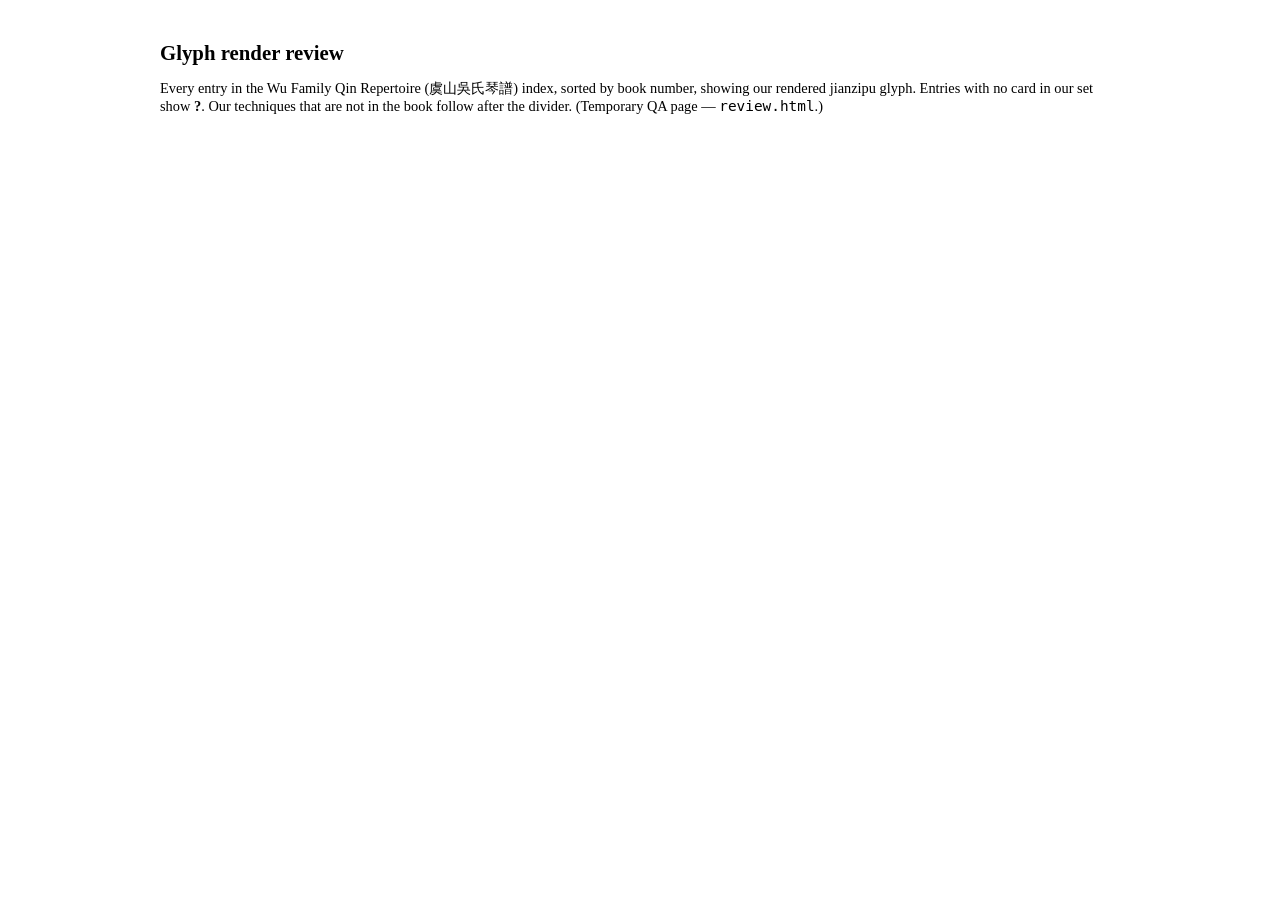
==== review.html @ 73405d39 "Add PostHog analytics Full PostHog web setup: pageviews and page leaves, autocapture with rage and d" ====
<!DOCTYPE html>
<html lang="en">
<head>
  <meta charset="UTF-8" />
  <meta name="viewport" content="width=device-width, initial-scale=1.0" />
  <title>Glyph render review · 古琴减字谱</title>
  <meta name="robots" content="noindex" />
  <link rel="stylesheet" href="css/styles.css?v=20" />
  <style>
    body { padding: 1.2rem; }
    .rv-head { max-width: 60rem; margin: 0 auto 1.2rem; }
    .rv-head h1 { font-size: 1.3rem; }
    .rv-head p { color: var(--ink-soft); font-size: .9rem; margin-top: .3rem; }
    .rv-grid {
      display: grid; gap: .8rem;
      grid-template-columns: repeat(auto-fill, minmax(190px, 1fr));
      max-width: 78rem; margin: 0 auto;
    }
    .rv-cell {
      display: flex; gap: .7rem; align-items: center;
      background: var(--bg-card); border: 1px solid var(--line);
      border-radius: var(--radius); padding: .7rem;
    }
    .rv-cell.miss { opacity: .82; }
    .rv-cell .glyph-box { flex: 0 0 auto; }
    .glyph-box.q { color: var(--ink-faint); font-size: 2rem; background: #1d1815; }
    .rv-info { min-width: 0; }
    .rv-no { font-size: .68rem; color: var(--ink-faint); letter-spacing: .5px; font-variant-numeric: tabular-nums; }
    .rv-cn { font-family: var(--cjk); font-size: 1.15rem; line-height: 1.15; }
    .rv-py { font-size: .82rem; color: var(--accent); font-style: italic; }
    .rv-en { font-size: .76rem; color: var(--ink-soft); margin-top: .15rem; }
    .rv-divider {
      max-width: 78rem; margin: 2rem auto 1rem;
      border-top: 1px solid var(--accent-soft); padding-top: 1rem;
      color: var(--accent); font-size: 1rem; font-weight: 600;
    }
    .rv-divider small { display:block; color: var(--ink-soft); font-weight: 400; font-size: .82rem; margin-top: .2rem; }
  </style>
<!-- PostHog analytics for "guqin-techniques" (one PostHog project for all of Mia's sites; the `app` property tells them apart) -->
<script>
!function(t,e){var o,n,p,r;e.__SV||(window.posthog && window.posthog.__loaded)||(window.posthog=e,e._i=[],e.init=function(i,s,a){function g(t,e){var o=e.split(".");2==o.length&&(t=t[o[0]],e=o[1]),t[e]=function(){t.push([e].concat(Array.prototype.slice.call(arguments,0)))}}p||((p=t.createElement("script")).type="text/javascript",p.crossOrigin="anonymous",p.async=!0,p.src=s.api_host.replace(".i.posthog.com","-assets.i.posthog.com")+"/static/array.js",p.onerror=function(){p=null},(r=t.getElementsByTagName("script")[0]).parentNode.insertBefore(p,r));var u=e;for(void 0!==a?u=e[a]=[]:a="posthog",u.people=u.people||[],Object.defineProperty(u,"toString",{configurable:!0,enumerable:!0,writable:!0,value:function(t){var e="posthog";return"posthog"!==a&&(e+="."+a),t||(e+=" (stub)"),e}}),Object.defineProperty(u.people,"toString",{configurable:!0,enumerable:!0,writable:!0,value:function(){return u.toString(1)+".people (stub)"}}),o="init capture register register_once register_for_session unregister unregister_for_session getFeatureFlag getFeatureFlagResult isFeatureEnabled reloadFeatureFlags updateEarlyAccessFeatureEnrollment getEarlyAccessFeatures on onFeatureFlags onSessionId getSurveys getActiveMatchingSurveys renderSurvey canRenderSurvey getNextSurveyStep identify setPersonProperties group resetGroups setPersonPropertiesForFlags resetPersonPropertiesForFlags setGroupPropertiesForFlags resetGroupPropertiesForFlags reset get_distinct_id getGroups get_session_id get_session_replay_url alias set_config startSessionRecording stopSessionRecording sessionRecordingStarted captureException loadToolbar get_property getSessionProperty createPersonProfile opt_in_capturing opt_out_capturing has_opted_in_capturing has_opted_out_capturing clear_opt_in_out_capturing debug".split(" "),n=0;n<o.length;n++)g(u,o[n]);e._i.push([i,s,a])},e.__SV=1)}(document,window.posthog||[]);
posthog.init('phc_Bym9u4MV2tLb6YmGStksWtW9Z2yCAYGeeUqKz86CJxxh', {
  api_host: 'https://us.i.posthog.com',
  ui_host: 'https://us.posthog.com',
  defaults: '2026-08-30',
  person_profiles: 'always',
  capture_pageview: 'history_change',
  capture_pageleave: true,
  autocapture: true,
  rageclick: true,
  capture_dead_clicks: true,
  enable_heatmaps: true,
  capture_performance: { web_vitals: true, network_timing: true },
  capture_exceptions: true,
  enable_recording_console_log: true,
  logs: { captureConsoleLogs: true },
  session_recording: { maskAllInputs: false, recordHeaders: true, recordBody: true, recordCrossOriginIframes: true },
  before_send: function (e) {
    if (!e) return e;
    e.properties = e.properties || {};
    e.properties.app = 'guqin-techniques';
    e.properties.display_mode = matchMedia('(display-mode: standalone)').matches ? 'installed' : 'browser';
    e.properties.online = navigator.onLine;
    return e;
  },
  loaded: function (ph) {
    if (ph.get_distinct_id() !== 'mia') ph.identify('mia', { name: 'Mia' });
  },
});
addEventListener('appinstalled', function () { posthog.capture('app_installed'); });
</script>
</head>
<body>
  <div class="rv-head">
    <h1>Glyph render review</h1>
    <p>Every entry in the Wu Family Qin Repertoire (虞山吳氏琴譜) index, sorted by book number, showing our rendered jianzipu glyph. Entries with no card in our set show <strong>?</strong>. Our techniques that are not in the book follow after the divider. (Temporary QA page — <code>review.html</code>.)</p>
  </div>
  <div id="grid" class="rv-grid"></div>
  <div id="extraHead"></div>
  <div id="extra" class="rv-grid"></div>

  <script type="module">
    import { symbolHtml, hasTileGlyph } from "./js/modules/symbol.js";

    function esc(s){ return String(s==null?"":s).replace(/&/g,"&amp;").replace(/</g,"&lt;").replace(/>/g,"&gt;"); }
    function boxFor(t){
      if(!t) return '<div class="glyph-box q" title="no glyph in our set">?</div>';
      var multi = (t.jianzipu_glyph||"").replace(/\s/g,"").length>1 && !t.font_input && !hasTileGlyph(t);
      var cls = hasTileGlyph(t) ? "is-img" : (t.font_input ? "is-jzp" : (multi ? "multi" : ""));
      return '<div class="glyph-box '+cls+'">'+symbolHtml(t)+'</div>';
    }
    function cell(opts){
      return '<div class="rv-cell'+(opts.miss?' miss':'')+'">'+opts.box+
        '<div class="rv-info">'+
          (opts.no?'<div class="rv-no">№ '+esc(opts.no)+'</div>':'')+
          '<div class="rv-cn">'+esc(opts.cn)+'</div>'+
          (opts.py?'<div class="rv-py">'+esc(opts.py)+'</div>':'')+
          (opts.en?'<div class="rv-en">'+esc(opts.en)+'</div>':'')+
        '</div></div>';
    }

    const [td, book] = await Promise.all([
      fetch("data/techniques.json").then(r=>r.json()),
      fetch("data/book_index.json").then(r=>r.json())
    ]);
    const byNo = {}; td.techniques.forEach(t=>{ if(t.book_no) byNo[t.book_no]=t; });

    // 1) every book entry, sorted by number
    book.sort((a,b)=>a.n-b.n);
    document.getElementById("grid").innerHTML = book.map(e=>{
      const t = byNo[e.n];
      return cell({ box: boxFor(t), no: e.n, cn: e.hanzi, py: e.pinyin, en: e.en, miss: !t });
    }).join("");

    // 2) our techniques NOT in the book, after a divider
    const noBook = td.techniques.filter(t=>!t.book_no);
    if(noBook.length){
      document.getElementById("extraHead").innerHTML =
        '<div class="rv-divider">In our set but not in the book ('+noBook.length+')'+
        '<small>These have no book number.</small></div>';
      document.getElementById("extra").innerHTML = noBook.map(t=>
        cell({ box: boxFor(t), no: t.id, cn: t.name_hanzi, py: t.name_pinyin, en: "" })
      ).join("");
    }
  </script>
</body>
</html>
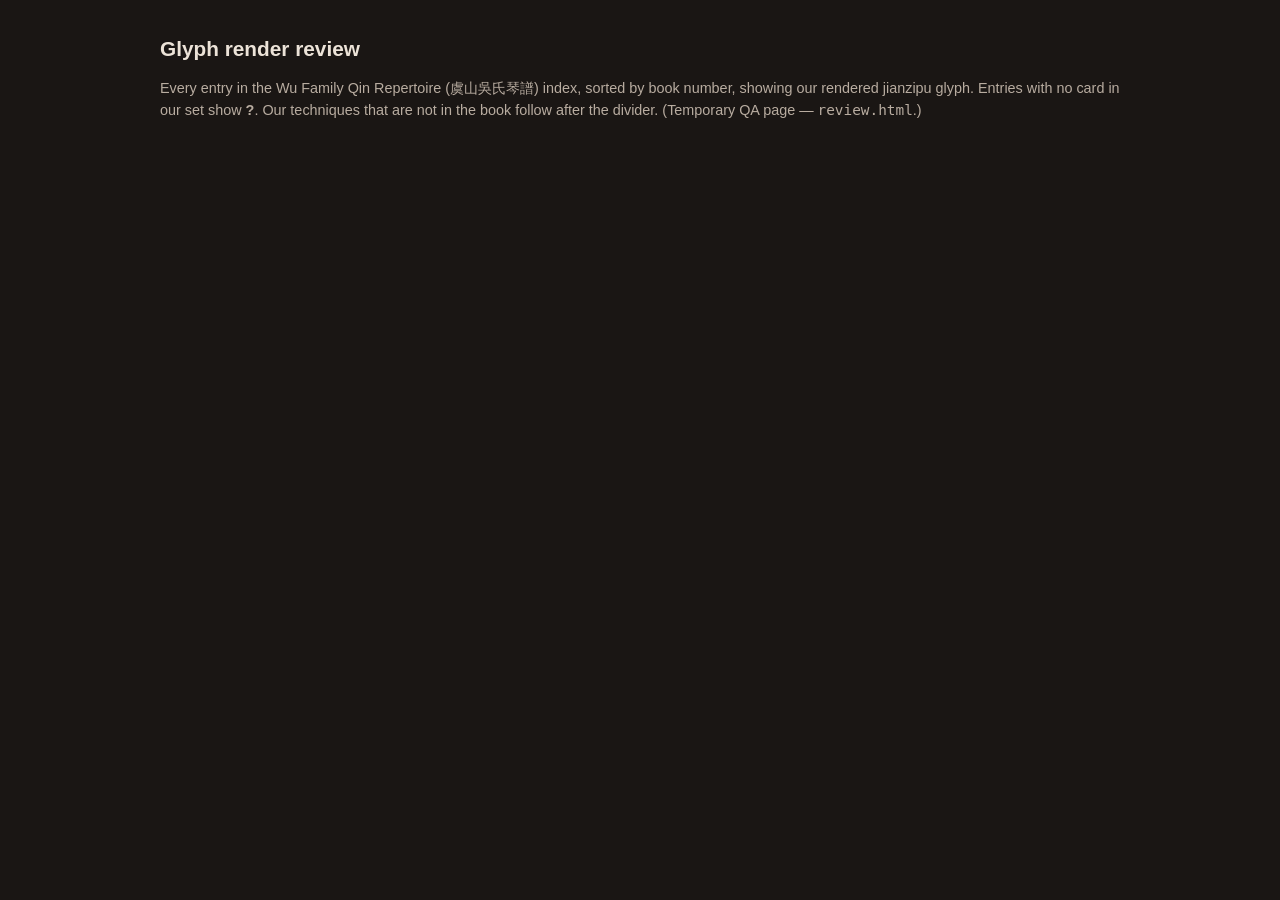
==== commit 44ad2b6b: "Add interactive string map (strings.html) and harden index boot New page strings.html (弦上音位): SVG ma" ====
--- a/review.html
+++ b/review.html
@@ -5,7 +5,7 @@
   <meta name="viewport" content="width=device-width, initial-scale=1.0" />
   <title>Glyph render review · 古琴减字谱</title>
   <meta name="robots" content="noindex" />
-  <link rel="stylesheet" href="css/styles.css?v=20" />
+  <link rel="stylesheet" href="css/styles.css?v=26" />
   <style>
     body { padding: 1.2rem; }
     .rv-head { max-width: 60rem; margin: 0 auto 1.2rem; }
@@ -80,7 +80,7 @@
   <div id="extra" class="rv-grid"></div>
 
   <script type="module">
-    import { symbolHtml, hasTileGlyph } from "./js/modules/symbol.js";
+    import { symbolHtml, hasTileGlyph } from "./js/modules/symbol.js?v=26";
 
     function esc(s){ return String(s==null?"":s).replace(/&/g,"&amp;").replace(/</g,"&lt;").replace(/>/g,"&gt;"); }
     function boxFor(t){
--- a/css/styles.css
+++ b/css/styles.css
@@ -0,0 +1,762 @@
+/* ---------- Bundled fonts (SIL OFL 1.1 — see assets/fonts/OFL.txt) ---------- */
+@font-face {
+  font-family: "Noto Serif SC Subset";
+  src: url("../assets/fonts/noto-serif-sc-subset.woff2") format("woff2");
+  font-weight: 500;
+  font-display: swap;
+}
+@font-face {
+  font-family: "Qin Jianzipu";
+  src: url("../assets/fonts/qinfont.woff2") format("woff2");
+  font-display: swap;
+}
+
+:root {
+  --bg: #1a1614;
+  --bg-panel: #221d1a;
+  --bg-card: #2a2421;
+  --bg-card-hover: #322b27;
+  --ink: #ece3d8;
+  --ink-soft: #b8aca0;
+  --ink-faint: #8a7d70;
+  --accent: #c8a45c;       /* aged brass / silk gold */
+  --accent-soft: #8a6d3b;
+  --jade: #7fa691;
+  --rust: #b5654a;
+  --line: #3a322d;
+  --radius: 12px;
+  --shadow: 0 2px 8px rgba(0,0,0,.35);
+  --cjk: "Noto Serif SC Subset", "Noto Serif SC", "Songti SC", "SimSun", "STSong", "Source Han Serif SC", serif;
+  /* The Qin Jianzipu font composes true tablature glyphs via ligatures. */
+  --jzp: "Qin Jianzipu", monospace;
+}
+
+/* Composed jianzipu glyph: ligatures MUST stay on for the font to compose. */
+.jzp {
+  font-family: var(--jzp);
+  font-feature-settings: "liga" 1, "dlig" 1, "calt" 1;
+  -webkit-font-feature-settings: "liga" 1, "dlig" 1, "calt" 1;
+  font-variant-ligatures: common-ligatures discretionary-ligatures contextual;
+  white-space: nowrap;
+}
+
+* { box-sizing: border-box; }
+
+html { scroll-behavior: smooth; }
+
+body {
+  margin: 0;
+  background: var(--bg);
+  color: var(--ink);
+  font-family: -apple-system, BlinkMacSystemFont, "Segoe UI", Roboto, Helvetica, Arial, sans-serif;
+  line-height: 1.5;
+  -webkit-font-smoothing: antialiased;
+}
+
+a { color: var(--accent); text-decoration: none; }
+a:hover { text-decoration: underline; }
+
+/* ---------- Top bar ---------- */
+.topbar {
+  position: sticky;
+  top: 0;
+  z-index: 20;
+  display: flex;
+  align-items: center;
+  justify-content: space-between;
+  gap: 1.5rem;
+  flex-wrap: wrap;
+  padding: 1rem 1.5rem;
+  background: linear-gradient(180deg, #241e1a, #1c1714);
+  border-bottom: 1px solid var(--line);
+}
+
+.brand { display: flex; align-items: center; gap: 0.9rem; }
+
+.brand-glyph {
+  font-family: var(--cjk);
+  font-size: 2.4rem;
+  line-height: 1;
+  color: var(--accent);
+  border: 2px solid var(--accent-soft);
+  border-radius: 10px;
+  padding: 0.25rem 0.5rem;
+  background: #1d1815;
+}
+
+.brand-text h1 { margin: 0; font-size: 1.15rem; font-weight: 650; letter-spacing: .2px; }
+.brand-sub { margin: .15rem 0 0; font-size: .82rem; color: var(--ink-faint); }
+
+.search-wrap { display: flex; align-items: center; gap: 1rem; flex-wrap: wrap; }
+
+#search {
+  width: min(360px, 60vw);
+  padding: .6rem .9rem;
+  background: var(--bg-card);
+  border: 1px solid var(--line);
+  border-radius: 999px;
+  color: var(--ink);
+  font-size: .92rem;
+  outline: none;
+}
+#search:focus { border-color: var(--accent-soft); }
+#search::placeholder { color: var(--ink-faint); }
+
+.toggle { display: flex; align-items: center; gap: .4rem; font-size: .82rem; color: var(--ink-soft); cursor: pointer; user-select: none; }
+.toggle input { accent-color: var(--accent); }
+
+/* ---------- Layout ---------- */
+html, body { width: 100%; max-width: 100%; overflow-x: hidden; }
+.layout { display: flex; align-items: flex-start; width: 100%; }
+
+.sidebar {
+  position: sticky;
+  top: 73px;
+  flex: 0 0 248px;
+  max-height: calc(100vh - 73px);
+  overflow-y: auto;
+  padding: 1rem .75rem;
+  border-right: 1px solid var(--line);
+}
+
+.nav-item {
+  display: flex;
+  align-items: center;
+  justify-content: space-between;
+  gap: .5rem;
+  width: 100%;
+  text-align: left;
+  padding: .55rem .7rem;
+  margin-bottom: .2rem;
+  background: transparent;
+  border: 1px solid transparent;
+  border-radius: 9px;
+  color: var(--ink-soft);
+  font-size: .9rem;
+  cursor: pointer;
+  transition: background .12s, color .12s;
+}
+.nav-item:hover { background: var(--bg-card); color: var(--ink); }
+.nav-item.is-active { background: var(--bg-card); color: var(--accent); border-color: var(--accent-soft); }
+.nav-link { color: var(--ink-soft); text-decoration: none; margin-top: .5rem; }
+.nav-label { display: flex; flex-direction: column; }
+.nav-section { font-size: .7rem; color: var(--ink-faint); letter-spacing: .5px; }
+.nav-count {
+  font-size: .72rem;
+  color: var(--ink-faint);
+  background: var(--bg);
+  border-radius: 999px;
+  padding: .05rem .45rem;
+  min-width: 1.4rem;
+  text-align: center;
+}
+.sidebar-foot { font-size: .72rem; color: var(--ink-faint); padding: .75rem .7rem 0; border-top: 1px solid var(--line); margin-top: .75rem; }
+
+/* ---------- Content ---------- */
+.content { flex: 1 1 auto; padding: 1.5rem; min-width: 0; width: 100%; }
+
+/* ---------- Symbol index (quick lookup palette) ---------- */
+.symbol-index {
+  background: var(--bg-panel);
+  border: 1px solid var(--line);
+  border-radius: var(--radius);
+  padding: .8rem 1rem;
+  margin-bottom: 1.5rem;
+}
+.si-head { font-size: .9rem; color: var(--ink-soft); margin-bottom: .6rem; }
+.si-head span { color: var(--ink-faint); font-size: .82rem; }
+.si-group { display: flex; align-items: flex-start; gap: .6rem; padding: .35rem 0; border-top: 1px solid var(--line); }
+.si-group:first-of-type { border-top: none; }
+.si-cat {
+  flex: 0 0 1.6rem;
+  font-size: .8rem; font-weight: 700;
+  color: var(--bg); background: var(--accent);
+  border-radius: 5px; text-align: center;
+  padding: .15rem 0; margin-top: .15rem;
+}
+.si-chips { display: flex; flex-wrap: wrap; gap: .35rem; }
+.si-chip {
+  min-width: 2.4rem; height: 2.4rem;
+  display: inline-flex; align-items: center; justify-content: center;
+  background: var(--bg-card);
+  border: 1px solid var(--line);
+  border-radius: 8px;
+  color: var(--ink);
+  cursor: pointer;
+  padding: 0 .35rem;
+  transition: border-color .12s, background .12s, transform .08s;
+}
+.si-chip:hover { border-color: var(--accent); background: var(--bg-card-hover); transform: translateY(-1px); }
+.si-glyph.jzp { font-family: var(--jzp); font-size: 1.7rem; line-height: 1; color: var(--accent); }
+.si-glyph.cjk { font-family: var(--cjk); font-size: 1.25rem; line-height: 1; color: var(--accent); }
+
+/* highlight a card when jumped to from the index */
+@keyframes flashCard {
+  0% { box-shadow: 0 0 0 2px var(--accent), var(--shadow); border-color: var(--accent); }
+  100% { box-shadow: var(--shadow); border-color: var(--line); }
+}
+.card.flash { animation: flashCard 1.6s ease-out; }
+
+.cat-block { margin-bottom: 2.5rem; scroll-margin-top: 90px; }
+.cat-head { margin-bottom: 1rem; padding-bottom: .6rem; border-bottom: 1px solid var(--line); }
+.cat-head h2 { margin: 0; font-size: 1.3rem; display: flex; align-items: baseline; gap: .6rem; flex-wrap: wrap; }
+.cat-badge {
+  font-size: .7rem;
+  font-weight: 700;
+  color: var(--bg);
+  background: var(--accent);
+  border-radius: 5px;
+  padding: .1rem .4rem;
+}
+.cat-sub { color: var(--ink-soft); font-size: .92rem; }
+.cat-desc { margin: .5rem 0 0; color: var(--ink-faint); font-size: .86rem; max-width: 70ch; }
+
+.grid {
+  display: grid;
+  grid-template-columns: repeat(auto-fill, minmax(290px, 1fr));
+  gap: 1rem;
+}
+
+/* ---------- Card ---------- */
+.card {
+  background: var(--bg-card);
+  border: 1px solid var(--line);
+  border-radius: var(--radius);
+  padding: 1rem 1.1rem;
+  box-shadow: var(--shadow);
+  transition: background .12s, transform .12s, border-color .12s;
+  display: flex;
+  flex-direction: column;
+  gap: .65rem;
+}
+.card:hover { background: var(--bg-card-hover); border-color: var(--accent-soft); }
+.card { position: relative; }
+
+.card-top { display: flex; align-items: flex-start; gap: .9rem; }
+
+.glyph-box {
+  flex: 0 0 auto;
+  width: 60px; height: 60px;
+  display: flex; align-items: center; justify-content: center;
+  font-family: var(--cjk);
+  font-size: 2.2rem;
+  line-height: 1;
+  color: var(--accent);
+  background: #1d1815;
+  border: 1px solid var(--accent-soft);
+  border-radius: 10px;
+}
+.glyph-box.multi { font-size: 1.35rem; padding: 4px; text-align: center; }
+.glyph-box.is-jzp { font-family: var(--jzp); font-size: 2.6rem; }
+.glyph-box .jzp { font-family: var(--jzp); }
+.glyph-box .cjk { font-family: var(--cjk); }
+/* real jianzipu glyph image on a parchment tile (black strokes read on dark UI) */
+.glyph-box.is-img { background: #efe6d2; border-color: #c9b896; padding: 6px; }
+.glyph-img { width: 100%; height: 100%; object-fit: contain; display: block; }
+.si-chip .glyph-img { width: 1.8rem; height: 1.8rem; }
+.si-chip.has-img { background: #efe6d2; border-color: #c9b896; }
+.si-chip.has-img:hover { background: #f6efdf; }
+.glyph-box .jzp-cap {
+  position: absolute;
+  bottom: 2px; right: 4px;
+  font-family: var(--cjk);
+  font-size: .62rem;
+  color: var(--ink-faint);
+  line-height: 1;
+}
+.glyph-box { position: relative; }
+
+.card-head { flex: 1 1 auto; min-width: 0; }
+.card-id { font-size: .7rem; color: var(--ink-faint); letter-spacing: .5px; }
+.card-hanzi { font-family: var(--cjk); font-size: 1.5rem; line-height: 1.15; margin: .05rem 0; }
+.card-pinyin { font-size: .95rem; color: var(--accent); font-style: italic; }
+
+/* Hand-drawn notation glyphs are white-on-black scans. Invert them (→ black
+ * strokes on white) and multiply against the parchment tile so the white
+ * field becomes cream and the strokes read as dark ink — blending with the
+ * SVG glyphs and the rest of the UI. */
+.glyph-hand {
+  padding: 2px;
+  filter: invert(1);
+  mix-blend-mode: multiply;
+}
+/* hand-drawn ink glyphs are already black-on-white: multiply onto the cream tile */
+.glyph-ink { padding: 3px; mix-blend-mode: multiply; }
+/* contain the blend so it only mixes with the tile's own cream background */
+.glyph-box.is-img, .si-chip.has-img { isolation: isolate; }
+
+/* tag column in the card's top-right corner: hand, movement, direction */
+.card-meta {
+  flex: 0 0 auto; max-width: 50%;
+  display: flex; flex-direction: column; align-items: flex-end;
+  gap: .3rem; margin: 0;
+}
+.card-meta .tag { text-align: right; white-space: nowrap; }
+.card-meta .movement { justify-content: flex-end; }
+.tag {
+  font-size: .68rem;
+  padding: .12rem .45rem;
+  border-radius: 5px;
+  border: 1px solid var(--line);
+  color: var(--ink-soft);
+}
+.tag.hand-left { color: var(--jade); border-color: #3c5247; }
+.tag.hand-right { color: var(--rust); border-color: #5a3a30; }
+.tag.hand-either { color: var(--accent); border-color: var(--accent-soft); }
+.tag.dir { color: var(--ink-soft); }
+.tag.book-no { color: var(--ink-faint); border-color: var(--line); font-variant-numeric: tabular-nums; }
+.tag.reduced { color: var(--ink-soft); }
+.tag.reduced b { font-family: var(--cjk); color: var(--ink); font-weight: 600; }
+
+.card-instruction { font-size: .9rem; color: var(--ink); }
+
+.poetic {
+  font-size: .85rem;
+  color: var(--ink-soft);
+  background: #1f1a17;
+  border-left: 3px solid var(--accent-soft);
+  border-radius: 0 7px 7px 0;
+  padding: .5rem .7rem;
+}
+.poetic-label { font-size: .68rem; text-transform: uppercase; letter-spacing: 1px; color: var(--accent-soft); display: block; margin-bottom: .2rem; }
+
+/* poetic gesture-image (手勢圖 woodblock) folded onto the card */
+.poetic-gesture { display: flex; gap: .7rem; align-items: flex-start; }
+.poetic-img {
+  flex: 0 0 88px;
+  width: 88px;
+  aspect-ratio: 400 / 344;
+  object-fit: contain;
+  background: #f4ecd8;
+  border-radius: 6px;
+}
+.poetic-body { min-width: 0; }
+.poetic-title { color: var(--ink); font-size: .82rem; line-height: 1.3; margin-bottom: .15rem; }
+.poetic-verse { font-family: var(--cjk); color: var(--ink); font-size: .95rem; }
+.poetic-verse i { font-family: -apple-system, BlinkMacSystemFont, "Segoe UI", Roboto, Helvetica, Arial, sans-serif; color: var(--ink-soft); font-size: .76rem; font-style: italic; }
+.poetic-gloss { font-size: .78rem; color: var(--ink-soft); margin-top: .25rem; line-height: 1.4; }
+.poetic-gesture a { font-size: .74rem; display: inline-block; margin-top: .2rem; }
+
+/* ---------- Multiple embeds (videos + illustrations) ---------- */
+.media { display: flex; flex-direction: column; gap: .5rem; }
+.media-img { margin: 0; }
+.media-img img {
+  width: 100%;
+  border-radius: 7px;
+  border: 1px solid var(--line);
+  background: #f4ecd8;
+  display: block;
+}
+.media-img figcaption { font-size: .72rem; color: var(--ink-soft); margin-top: .25rem; }
+
+/* ---------- Related-technique cross-links ---------- */
+.related { display: flex; flex-direction: column; gap: .3rem; }
+.related-label { font-size: .68rem; text-transform: uppercase; letter-spacing: 1px; color: var(--accent-soft); }
+.related-chips { display: flex; flex-wrap: wrap; gap: .35rem; }
+.rel-chip {
+  display: inline-flex; align-items: baseline; gap: .35rem;
+  font-size: .76rem;
+  background: #211c19;
+  border: 1px solid var(--line);
+  border-radius: 999px;
+  padding: .2rem .6rem;
+  color: var(--ink);
+  cursor: pointer;
+  transition: background .12s, border-color .12s;
+}
+.rel-chip:hover { background: var(--bg-card-hover); border-color: var(--accent-soft); }
+.rel-chip .rel-rel { font-size: .64rem; text-transform: uppercase; letter-spacing: .4px; color: var(--ink-faint); }
+.rel-chip .rel-name { font-family: var(--cjk); }
+.rel-chip .rel-name i { font-family: -apple-system, BlinkMacSystemFont, "Segoe UI", Roboto, Helvetica, Arial, sans-serif; color: var(--accent); font-style: italic; font-size: .72rem; }
+
+/* ---------- Origin & etymology note ---------- */
+.etymology {
+  font-size: .82rem;
+  color: var(--ink-soft);
+  background: #1b1714;
+  border-left: 3px solid #3c5247;
+  border-radius: 0 7px 7px 0;
+  padding: .45rem .7rem;
+  line-height: 1.45;
+}
+.etym-label {
+  font-size: .66rem; text-transform: uppercase; letter-spacing: 1px;
+  color: var(--jade); display: block; margin-bottom: .15rem;
+}
+.etym-src { font-size: .72rem; white-space: nowrap; }
+
+/* ---------- Hand-movement notation (finger + pluck/strum arrow) ---------- */
+.movement { display: flex; align-items: center; gap: .3rem; flex-wrap: wrap; }
+.mv-step {
+  display: inline-flex; align-items: center; gap: .08rem;
+  background: #211c19; border: 1px solid var(--line); border-radius: 6px;
+  padding: .08rem .4rem; font-size: .84rem;
+}
+.mv-finger { font-weight: 700; color: var(--ink); }
+.mv-arrow { font-weight: 700; }
+.mv-down { color: var(--jade); }   /* ↓ pluck — toward the body / inward */
+.mv-up { color: var(--rust); }     /* ↑ strum — away from the body / outward */
+.mv-join { color: var(--ink-faint); }
+/* hand badge — which hand the movement belongs to */
+.mv-hand {
+  font-size: .6rem; font-weight: 700; letter-spacing: .5px;
+  padding: .05rem .3rem; border-radius: 4px; align-self: center;
+}
+.mv-hand-R { color: var(--rust); border: 1px solid #5a3a30; }
+.mv-hand-L { color: var(--jade); border: 1px solid #3c5247; }
+/* left-hand steps: arrows mean slide direction (↑ toward bridge, ↓ toward nut), ∿ vibrato */
+.mv-step-l .mv-arrow { color: var(--accent); font-size: 1.05rem; line-height: 1; }
+.mv-vib { color: var(--accent); }
+
+/* ---------- Full-screen image viewer ---------- */
+.lightbox {
+  position: fixed; inset: 0;
+  background: rgba(0, 0, 0, .93);
+  display: none; align-items: center; justify-content: center;
+  z-index: 1000; cursor: zoom-out; padding: 2vmin;
+}
+.lightbox.open { display: flex; }
+.lightbox img { max-width: 96vw; max-height: 92vh; object-fit: contain; border-radius: 6px; }
+.lb-close {
+  position: fixed; top: .6rem; right: 1.1rem;
+  background: none; border: none; color: #fff;
+  font-size: 2.4rem; line-height: 1; cursor: pointer;
+}
+.zoomable { cursor: zoom-in; }
+
+/* ---------- Technique sets ---------- */
+.sets-panel { margin: .6rem 0; padding: .7rem; background: var(--bg-card); border: 1px solid var(--line); border-radius: var(--radius); display: flex; flex-direction: column; gap: .4rem; }
+.sets-head { font-size: .82rem; font-weight: 600; color: var(--ink); }
+.sets-head span { font-weight: 400; color: var(--ink-faint); font-size: .74rem; }
+.sets-input { width: 100%; box-sizing: border-box; font-size: .82rem; padding: .35rem .5rem; background: #1d1815; color: var(--ink); border: 1px solid var(--line); border-radius: 7px; }
+.sets-btns { display: flex; gap: .4rem; }
+.sets-btn { flex: 1; font-size: .8rem; padding: .35rem .5rem; border-radius: 7px; border: 1px solid var(--line); background: #211c19; color: var(--ink); cursor: pointer; }
+.sets-btn.primary { color: var(--accent); border-color: var(--accent-soft); }
+.sets-btn:hover { background: var(--bg-card-hover); }
+.sets-btn.reset { flex: none; color: var(--rust); border-color: #5a3a30; }
+.sets-saved { display: flex; flex-wrap: wrap; gap: .35rem; margin-top: .1rem; }
+.set-chip { display: inline-flex; align-items: stretch; border: 1px solid var(--line); border-radius: 999px; overflow: hidden; }
+.set-chip.is-on { border-color: var(--accent); }
+.set-apply { font-size: .78rem; padding: .2rem .55rem; background: #211c19; color: var(--ink); border: 0; cursor: pointer; }
+.set-chip.is-on .set-apply { color: var(--accent); }
+.set-apply small { color: var(--ink-faint); }
+.set-del { border: 0; border-left: 1px solid var(--line); background: #211c19; color: var(--ink-faint); padding: 0 .4rem; cursor: pointer; }
+.set-del:hover { color: var(--rust); }
+
+/* ---------- Compact mode ---------- */
+.compact-toggle {
+  flex: 0 0 auto;
+  font-size: .8rem; color: var(--ink-soft);
+  background: var(--bg-card); border: 1px solid var(--line);
+  border-radius: 8px; padding: .45rem .7rem; cursor: pointer;
+  transition: background .12s, color .12s, border-color .12s;
+}
+.compact-toggle:hover { background: var(--bg-card-hover); }
+.compact-toggle.is-on { color: var(--accent); border-color: var(--accent-soft); background: #241f1a; }
+body.compact .etymology,
+body.compact .poetic { display: none; }
+
+/* ---------- Back-to-top button ---------- */
+.to-top {
+  position: fixed;
+  right: 1.1rem; bottom: 1.1rem;
+  width: 2.75rem; height: 2.75rem;
+  display: flex; align-items: center; justify-content: center;
+  font-size: 1.3rem; line-height: 1;
+  color: var(--accent);
+  background: var(--bg-card);
+  border: 1px solid var(--accent-soft);
+  border-radius: 50%;
+  box-shadow: var(--shadow);
+  cursor: pointer;
+  z-index: 900;
+  transition: background .12s, transform .12s;
+}
+.to-top:hover { background: var(--bg-card-hover); transform: translateY(-2px); }
+.to-top[hidden] { display: none; }
+
+.card-notes { font-size: .78rem; color: var(--ink-faint); font-style: italic; }
+
+.card-sources { display: flex; flex-wrap: wrap; gap: .5rem; margin-top: auto; padding-top: .4rem; border-top: 1px solid var(--line); }
+.card-sources a { font-size: .76rem; display: inline-flex; align-items: center; gap: .25rem; }
+.src-dot { width: 6px; height: 6px; border-radius: 50%; background: var(--accent); display: inline-block; }
+/* ---------- Demo video ---------- */
+.video { margin-top: .2rem; }
+.video-btn {
+  display: inline-flex; align-items: center; gap: .3rem;
+  font-size: .82rem; font-weight: 600;
+  color: var(--rust);
+  background: #241b18;
+  border: 1px solid #5a3a30;
+  border-radius: 8px;
+  padding: .35rem .6rem;
+  cursor: pointer;
+  text-decoration: none;
+}
+.video-btn:hover { background: #2e211c; color: #d07a5c; text-decoration: none; }
+.video-frame { position: relative; width: 100%; padding-top: 56.25%; border-radius: 10px; overflow: hidden; border: 1px solid var(--line); }
+.video-frame iframe { position: absolute; inset: 0; width: 100%; height: 100%; }
+
+/* ---------- Resources ---------- */
+.resources { margin-top: 1rem; scroll-margin-top: 90px; }
+.resources h2 { font-size: 1.4rem; border-bottom: 1px solid var(--line); padding-bottom: .5rem; }
+.resources h3 { color: var(--accent); font-size: 1.05rem; margin: 1.6rem 0 .6rem; }
+.res-panel { background: var(--bg-panel); border: 1px solid var(--line); border-radius: var(--radius); padding: 1rem 1.2rem; margin-bottom: 1rem; }
+.res-list { margin: 0; padding-left: 1.1rem; }
+.res-list li { margin: .35rem 0; font-size: .88rem; color: var(--ink-soft); }
+.gesture-table { width: 100%; border-collapse: collapse; font-size: .86rem; }
+.gesture-table th, .gesture-table td { text-align: left; padding: .5rem .6rem; border-bottom: 1px solid var(--line); vertical-align: top; }
+.gesture-table th { color: var(--ink-faint); font-weight: 600; }
+.gesture-table .g-tech { font-family: var(--cjk); white-space: nowrap; color: var(--ink); }
+.license-note { font-size: .82rem; color: var(--ink-faint); }
+.license-note li { margin: .4rem 0; }
+
+footer.foot { padding: 2rem 1.5rem; color: var(--ink-faint); font-size: .8rem; border-top: 1px solid var(--line); }
+
+.empty { padding: 3rem; text-align: center; color: var(--ink-faint); }
+
+/* ---------- Composer widget ---------- */
+.composer { display: grid; grid-template-columns: 1fr; gap: 1rem; }
+.composer-preview {
+  display: flex; align-items: center; justify-content: center;
+  min-height: 160px;
+  background: #1d1815;
+  border: 1px solid var(--accent-soft);
+  border-radius: var(--radius);
+  font-family: var(--jzp);
+  font-size: 5rem;
+  color: var(--ink);
+  padding: 1rem;
+}
+.composer-controls { display: flex; flex-direction: column; gap: .7rem; }
+.composer-controls input[type="text"] {
+  width: 100%;
+  padding: .65rem .8rem;
+  background: var(--bg-card);
+  border: 1px solid var(--line);
+  border-radius: 8px;
+  color: var(--ink);
+  font-family: ui-monospace, "SFMono-Regular", Menlo, monospace;
+  font-size: 1rem;
+}
+.preset-row { display: flex; flex-wrap: wrap; gap: .4rem; }
+.preset {
+  font-size: .78rem;
+  padding: .3rem .6rem;
+  background: var(--bg-card);
+  border: 1px solid var(--line);
+  border-radius: 999px;
+  color: var(--ink-soft);
+  cursor: pointer;
+}
+.preset:hover { border-color: var(--accent-soft); color: var(--ink); }
+.token-table { width: 100%; border-collapse: collapse; font-size: .82rem; margin-top: .4rem; }
+.token-table th, .token-table td { text-align: left; padding: .35rem .5rem; border-bottom: 1px solid var(--line); }
+.token-table code { color: var(--accent); background: #1d1815; padding: .05rem .35rem; border-radius: 4px; }
+@media (min-width: 760px) { .composer { grid-template-columns: 1.1fr 1fr; } }
+
+/* Demonstration hand-position photo on a technique card */
+.card-photo { margin: .2rem 0 0; }
+.card-photo img {
+  width: 100%;
+  border-radius: calc(var(--radius) - 2px);
+  border: 1px solid var(--line);
+  display: block;
+}
+.card-photo figcaption { font-size: .72rem; color: var(--ink-soft); margin-top: .25rem; }
+
+/* ---------- Responsive ---------- */
+@media (max-width: 820px) {
+  .layout { flex-direction: column; }
+  /* On phones the category list is huge and redundant with the symbol index
+     and the in-page section headings, so hide it and use the full width. */
+  .sidebar { display: none; }
+  .content { padding: 1rem; }
+}
+
+/* ---------- Cross-page link pill (header) ---------- */
+.page-link {
+  flex: 0 0 auto;
+  display: inline-flex; align-items: center; gap: .35rem;
+  font-size: .82rem; color: var(--accent);
+  background: #241f1a; border: 1px solid var(--accent-soft);
+  border-radius: 8px; padding: .42rem .7rem;
+  white-space: nowrap;
+}
+.page-link:hover { background: var(--bg-card-hover); text-decoration: none; }
+.page-link-cjk { font-family: var(--cjk); font-size: 1rem; line-height: 1; }
+
+/* ---------- Boot failure message (index.html inline fallback) ---------- */
+.boot-fail {
+  margin: 2rem auto; max-width: 34rem; padding: 1rem 1.2rem;
+  background: var(--bg-panel); border: 1px solid #5a3a30; border-radius: var(--radius);
+  color: var(--ink); display: flex; flex-direction: column; gap: .6rem; align-items: flex-start;
+}
+.boot-fail code { color: var(--rust); font-size: .82rem; word-break: break-word; white-space: pre-wrap; }
+.boot-fail button {
+  font-size: .9rem; color: var(--accent); background: #241f1a;
+  border: 1px solid var(--accent-soft); border-radius: 8px; padding: .45rem 1rem; cursor: pointer;
+}
+
+/* =====================================================================
+   String map page (strings.html) — classes prefixed sm-
+   ===================================================================== */
+.sm-main { padding: 1rem 1.5rem 2rem; max-width: 1400px; margin: 0 auto; }
+.sm-toolbar {
+  display: flex; flex-wrap: wrap; align-items: center; gap: .6rem 1rem;
+  margin-bottom: .7rem;
+}
+.sm-tuning { display: flex; align-items: center; gap: .5rem; flex-wrap: wrap; }
+.sm-tuning label { font-size: .78rem; color: var(--ink-faint); }
+.sm-select {
+  font-size: .95rem; color: var(--ink); background: var(--bg-card);
+  border: 1px solid var(--accent-soft); border-radius: 8px; padding: .4rem .6rem;
+  font-family: inherit;
+}
+.sm-tuning-info { font-size: .82rem; color: var(--ink-soft); }
+.sm-tuning-info .cjk { font-family: var(--cjk); }
+.sm-count {
+  margin-left: auto; font-size: .85rem; color: var(--ink-soft);
+  background: var(--bg-panel); border: 1px solid var(--line); border-radius: 999px; padding: .2rem .7rem;
+}
+.sm-count b { color: var(--accent); font-variant-numeric: tabular-nums; }
+.sm-zoom { display: inline-flex; align-items: center; border: 1px solid var(--line); border-radius: 8px; overflow: hidden; }
+.sm-zoom button { background: var(--bg-card); color: var(--ink); border: 0; width: 2.4rem; height: 2.2rem; font-size: 1.1rem; cursor: pointer; }
+.sm-zoom button:disabled { color: var(--ink-faint); cursor: default; }
+.sm-zoom span { font-size: .78rem; color: var(--ink-soft); padding: 0 .5rem; min-width: 2.6rem; text-align: center; font-variant-numeric: tabular-nums; }
+
+/* board: the SVG scrolls horizontally inside its own box, never the page */
+.sm-board-wrap { position: relative; border: 1px solid var(--line); border-radius: var(--radius); background: #15110f; }
+.sm-scroller { overflow-x: auto; overflow-y: hidden; -webkit-overflow-scrolling: touch; border-radius: var(--radius); }
+.sm-scroller svg { display: block; touch-action: pan-x pan-y; user-select: none; -webkit-user-select: none; }
+.sm-strlabels {
+  position: absolute; left: 0; top: 0; bottom: 0; width: 30px; pointer-events: none;
+  background: linear-gradient(90deg, rgba(21,17,15,.95) 60%, rgba(21,17,15,0));
+  border-radius: var(--radius) 0 0 var(--radius);
+}
+.sm-strlabels span {
+  position: absolute; left: 4px; transform: translateY(-50%);
+  font-size: .72rem; line-height: 1; color: var(--ink-soft); text-align: center; width: 20px;
+}
+.sm-strlabels span b { display: block; font-family: var(--cjk); font-weight: 500; font-size: .8rem; color: var(--ink); }
+.sm-board-cap { display: flex; justify-content: space-between; gap: 1rem; font-size: .74rem; color: var(--ink-faint); margin: .35rem .2rem 0; }
+.sm-board-cap .cjk { font-family: var(--cjk); color: var(--ink-soft); }
+
+/* SVG parts */
+.sm-hui-n { font-size: 10px; fill: var(--ink-faint); text-anchor: middle; }
+.sm-hui-cn { font-size: 11px; fill: var(--ink-soft); text-anchor: middle; font-family: var(--cjk); }
+.mk { cursor: pointer; }
+.mk text { pointer-events: none; text-anchor: middle; dominant-baseline: central; font-weight: 700; font-size: 11px; }
+.mk .hit { fill: transparent; }
+.mk-an .body { fill: var(--rust); stroke: #e3a088; stroke-width: .8; }
+.mk-an text { fill: #fff3ea; }
+.mk-an .dot { fill: #fff3ea; }
+.mk-fan .body { fill: #18211c; stroke: var(--jade); stroke-width: 1.6; }
+.mk-fan text { fill: #bfe0cd; font-size: 10px; }
+.mk-fan .dot { fill: #bfe0cd; }
+.mk-san .body { fill: var(--accent); stroke: #f0d79a; stroke-width: .8; }
+.mk-san text { fill: #1a1614; font-size: 12px; }
+.mk-san .dot { fill: #1a1614; }
+.mk.is-gong .body { stroke: #fff; stroke-width: 1.8; }
+.mk:focus { outline: none; }
+.mk:focus-visible .body { stroke: #fff; stroke-width: 2.5; }
+.mk .ring { fill: none; stroke: none; }
+
+/* selection + same-pitch highlighting */
+svg.has-sel .mk { opacity: .2; transition: opacity .15s; }
+svg.has-sel .mk.same, svg.has-sel .mk.sel { opacity: 1; }
+.mk.same .ring { stroke: #ffe9a8; stroke-width: 2.5; animation: smPulse 1.4s ease-in-out infinite; }
+.mk.sel .ring { stroke: #fff; stroke-width: 3; animation: none; }
+.mk.ghost .body { stroke-dasharray: 2.5 2; fill-opacity: .55; }
+@keyframes smPulse { 0%, 100% { stroke-opacity: 1; } 50% { stroke-opacity: .25; } }
+@media (prefers-reduced-motion: reduce) { .mk.same .ring { animation: none; } }
+
+/* lower area: detail + filters */
+.sm-lower { display: grid; grid-template-columns: 1fr; gap: 1rem; margin-top: 1rem; }
+@media (min-width: 1000px) {
+  .sm-lower { grid-template-columns: minmax(0, 1.15fr) minmax(0, 1fr); align-items: start; }
+  .sm-detail { order: 2; position: sticky; top: 90px; }
+}
+.sm-panel { background: var(--bg-panel); border: 1px solid var(--line); border-radius: var(--radius); padding: .9rem 1rem; min-width: 0; }
+.sm-panel h2 { margin: 0 0 .6rem; font-size: 1rem; color: var(--ink); display: flex; align-items: baseline; gap: .5rem; }
+.sm-panel h2 .cjk { font-family: var(--cjk); color: var(--accent); }
+.sm-frow { display: flex; flex-wrap: wrap; align-items: center; gap: .4rem .5rem; padding: .5rem 0; border-top: 1px solid var(--line); }
+.sm-frow:first-of-type { border-top: 0; padding-top: 0; }
+.sm-flabel { flex: 0 0 100%; font-size: .72rem; text-transform: uppercase; letter-spacing: .8px; color: var(--accent-soft); }
+.sm-chip {
+  min-height: 2.25rem; display: inline-flex; align-items: center; gap: .3rem;
+  font-size: .84rem; color: var(--ink-soft); background: #211c19;
+  border: 1px solid var(--line); border-radius: 999px; padding: .25rem .75rem; cursor: pointer;
+  font-family: inherit;
+}
+.sm-chip .cjk { font-family: var(--cjk); font-size: .98rem; color: var(--ink); }
+.sm-chip small { color: var(--ink-faint); font-size: .72rem; }
+.sm-chip[aria-pressed="true"] { color: var(--accent); border-color: var(--accent); background: #2b241c; }
+.sm-chip[aria-pressed="true"] .cjk { color: var(--accent); }
+.sm-chip.str { min-width: 2.6rem; justify-content: center; padding: .25rem .5rem; }
+.sm-chip.deg { padding: .25rem .6rem; }
+.sm-chip.reset { color: var(--rust); border-color: #5a3a30; margin-left: auto; }
+.sm-swatch { width: .8rem; height: .8rem; border-radius: 50%; display: inline-block; flex: 0 0 auto; }
+.sm-swatch.san { background: var(--accent); border-radius: 3px; }
+.sm-swatch.fan { background: #18211c; border: 2px solid var(--jade); }
+.sm-swatch.an { background: var(--rust); }
+.sm-note { font-size: .76rem; color: var(--ink-faint); margin: .1rem 0 0; flex: 0 0 100%; }
+
+/* detail panel */
+.sm-empty { color: var(--ink-faint); font-size: .88rem; margin: 0; }
+.sm-d-head { display: flex; align-items: center; gap: .9rem; margin-bottom: .6rem; }
+.sm-d-big {
+  flex: 0 0 auto; min-width: 3.6rem; height: 4.2rem; padding: 0 .4rem;
+  display: flex; align-items: center; justify-content: center;
+  border-radius: 12px; font-size: 2rem; font-weight: 700; line-height: 1;
+}
+.sm-d-big.t-an { background: var(--rust); color: #fff3ea; }
+.sm-d-big.t-fan { background: #18211c; color: #bfe0cd; border: 2px solid var(--jade); }
+.sm-d-big.t-san { background: var(--accent); color: #1a1614; }
+.jp { display: inline-flex; flex-direction: column; align-items: center; line-height: 1; vertical-align: middle; font-weight: 700; }
+.jp i { font-style: normal; font-size: .3em; letter-spacing: .12em; height: .45em; line-height: .45em; }
+.sm-d-title { min-width: 0; flex: 1 1 auto; }
+.sm-d-deg { font-family: var(--cjk); font-size: 1.45rem; line-height: 1.15; color: var(--ink); }
+.sm-d-deg small { font-family: -apple-system, BlinkMacSystemFont, "Segoe UI", Roboto, sans-serif; font-size: .8rem; color: var(--accent); font-style: italic; margin-left: .3rem; }
+.sm-d-west { font-size: .9rem; color: var(--ink-soft); }
+.sm-d-west b { color: var(--ink); }
+.sm-close { flex: 0 0 auto; align-self: flex-start; background: none; border: 1px solid var(--line); color: var(--ink-soft); border-radius: 8px; width: 2.2rem; height: 2.2rem; font-size: 1.2rem; cursor: pointer; }
+.sm-dl { display: grid; grid-template-columns: auto 1fr; gap: .35rem .8rem; margin: 0; font-size: .86rem; }
+.sm-dl dt { color: var(--ink-faint); font-size: .76rem; text-transform: uppercase; letter-spacing: .6px; padding-top: .12rem; }
+.sm-dl dd { margin: 0; color: var(--ink); min-width: 0; }
+.sm-dl dd .cjk, .sm-cjk { font-family: var(--cjk); }
+.sm-dl dd small { color: var(--ink-soft); }
+.sm-tab { font-family: var(--cjk); color: var(--accent); }
+.sm-same { margin-top: .8rem; padding: .7rem .75rem; border-radius: 10px; background: #2a2416; border: 1px solid #6f5a2c; }
+.sm-same-h { font-size: .84rem; color: #ffe9a8; margin-bottom: .45rem; }
+.sm-same-h b { font-size: 1rem; }
+.sm-same-list { display: flex; flex-wrap: wrap; gap: .35rem; }
+.sm-eq {
+  display: inline-flex; align-items: center; gap: .3rem; font-size: .8rem; color: var(--ink);
+  background: #1d1815; border: 1px solid var(--line); border-radius: 999px; padding: .3rem .65rem; cursor: pointer;
+  font-family: inherit; min-height: 2.1rem;
+}
+.sm-eq .cjk { font-family: var(--cjk); }
+.sm-eq.ghost { border-style: dashed; color: var(--ink-soft); }
+.sm-eq.cur { border-color: #fff; }
+.sm-legend { display: flex; flex-wrap: wrap; gap: .3rem .9rem; font-size: .76rem; color: var(--ink-soft); }
+.sm-legend span { display: inline-flex; align-items: center; gap: .3rem; }
+
+@media (max-width: 820px) {
+  .sm-main { padding: .8rem 1rem 2rem; }
+  .sm-count { margin-left: 0; }
+}
+/* phones: the detail panel becomes a bottom sheet so the board stays in view */
+@media (max-width: 700px) {
+  .sm-detail.is-open {
+    position: fixed; left: 0; right: 0; bottom: 0; z-index: 50;
+    max-height: 42vh; overflow-y: auto; border-radius: 16px 16px 0 0;
+    box-shadow: 0 -6px 24px rgba(0,0,0,.55); border-color: var(--accent-soft);
+    padding-bottom: calc(.9rem + env(safe-area-inset-bottom));
+  }
+  body.sm-sheet-open { padding-bottom: 42vh; }
+  .topbar { padding: .75rem 1rem; gap: .6rem; }
+  .sm-d-big { min-width: 3rem; height: 3.5rem; font-size: 1.7rem; }
+  .sm-d-deg { font-size: 1.25rem; }
+  .topbar .brand-sub { font-size: .76rem; }
+}
